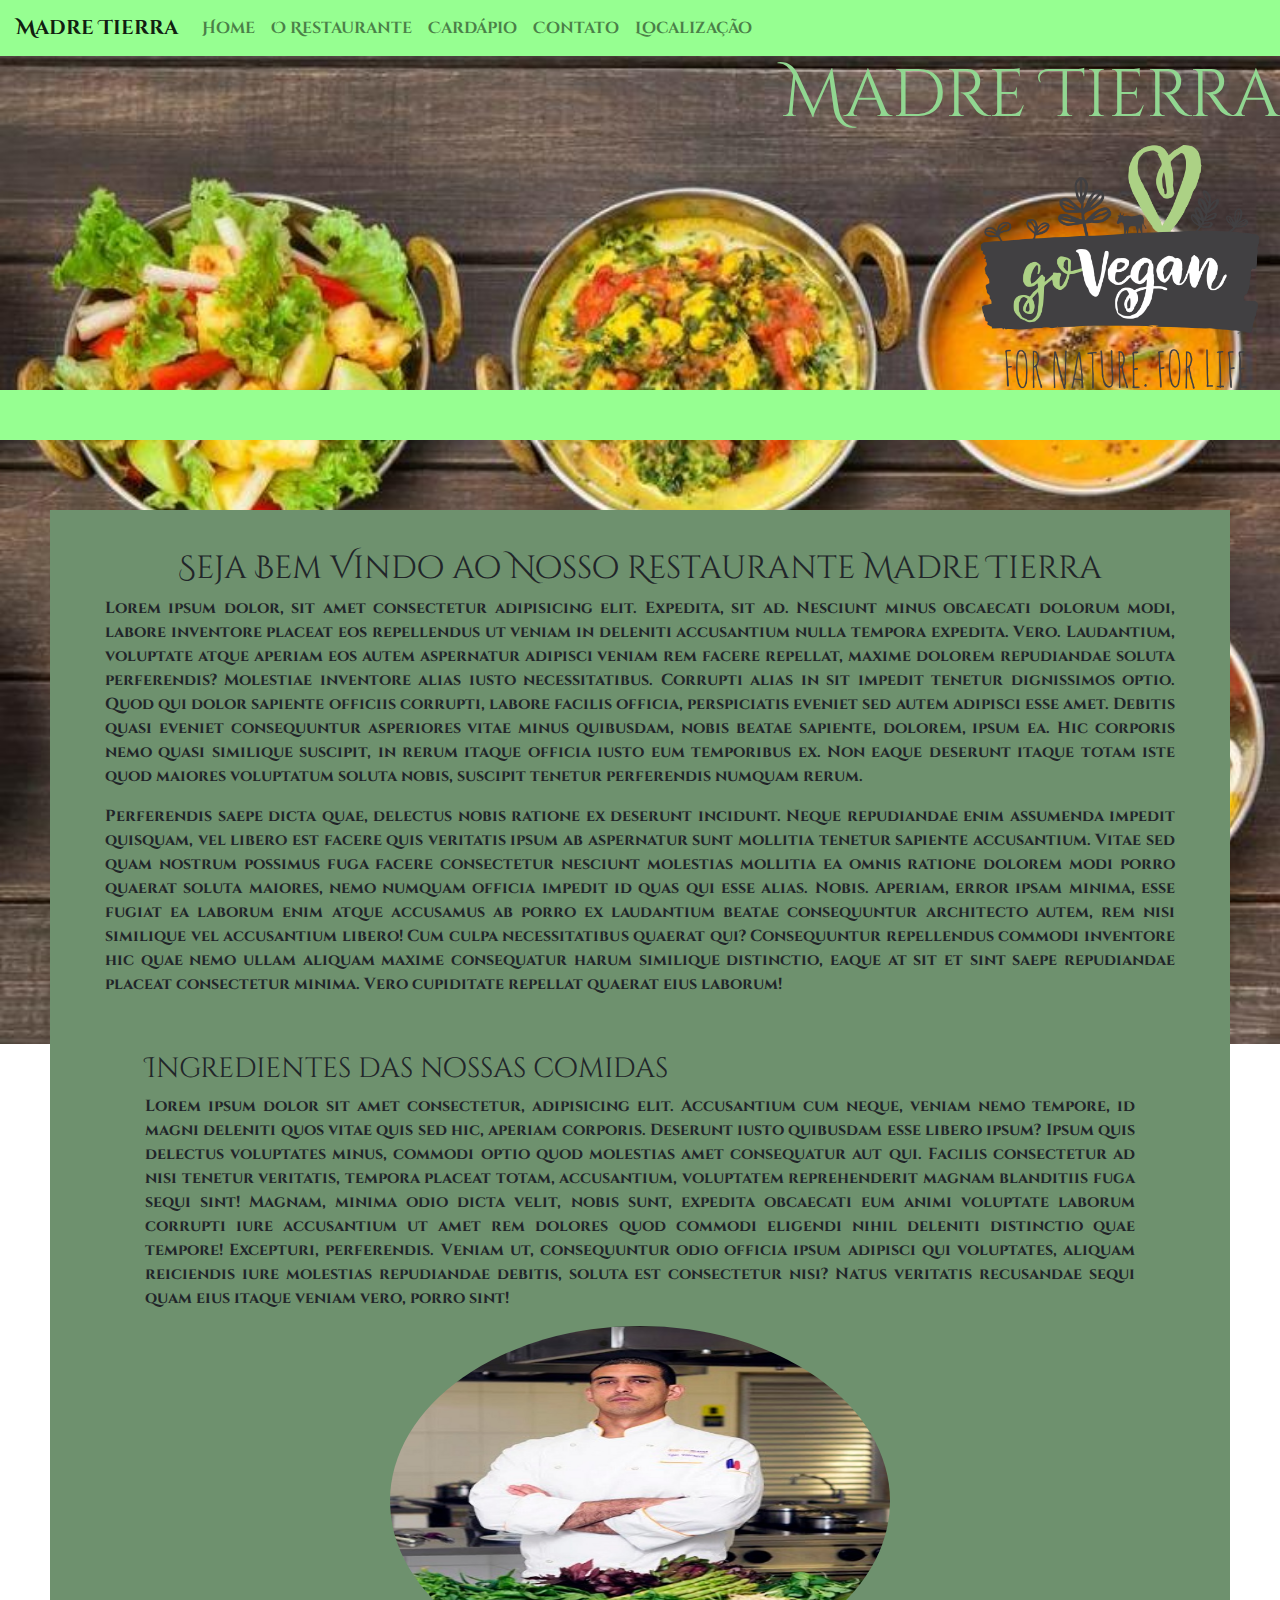
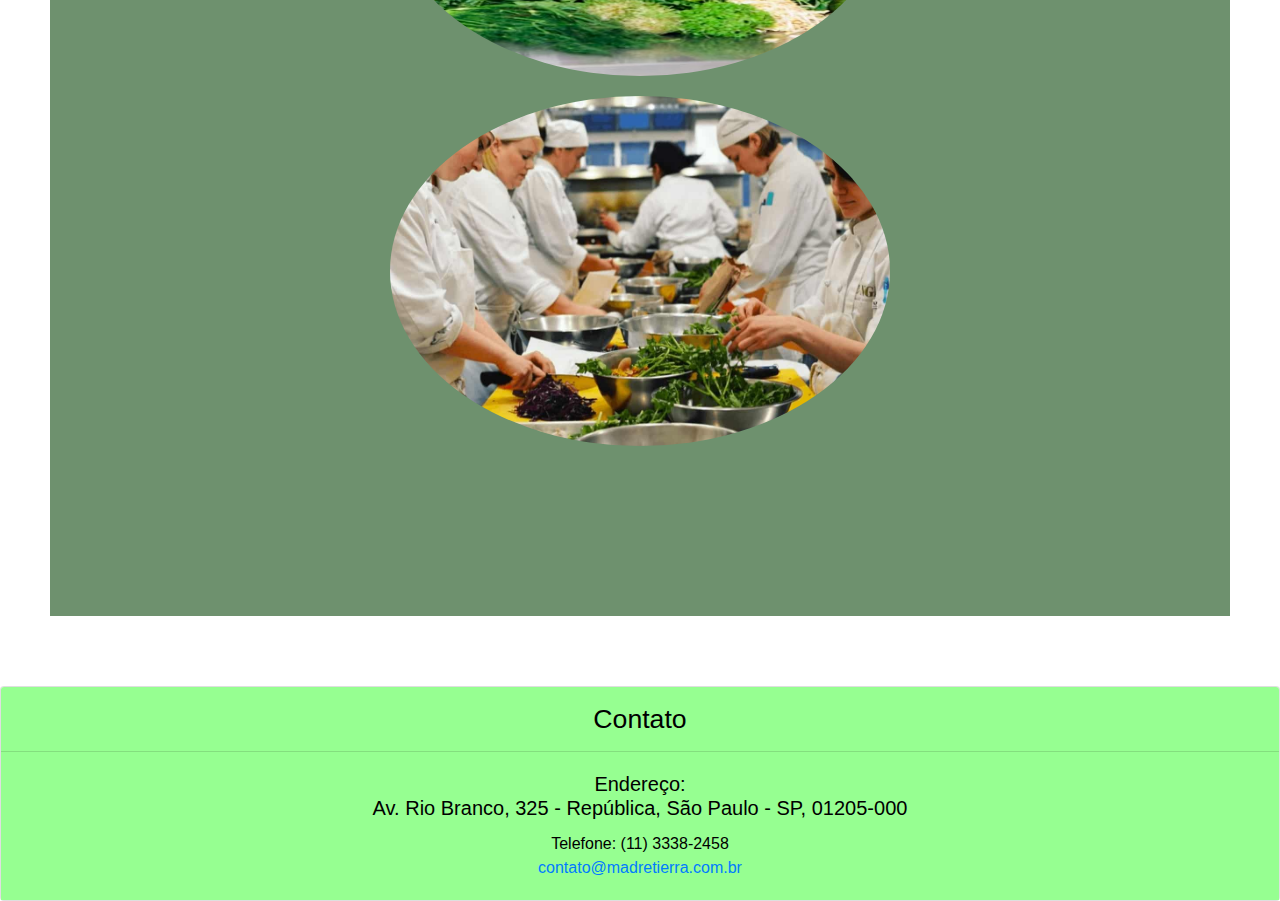
==== index.html @ d57a484b "Criação das paginas e finalização das paginas home e o restaurante" ====
<!DOCTYPE html>
<html lang="pt-br">
  <head>
    <meta charset="UTF-8" />
    <meta name="viewport" content="width=device-width, initial-scale=1.0" />
    <meta http-equiv="X-UA-Compatible" content="ie=edge" />
    <title>Madre Tierra</title>

    <link
      rel="stylesheet"
      href="https://stackpath.bootstrapcdn.com/bootstrap/4.4.1/css/bootstrap.min.css"
      integrity="sha384-Vkoo8x4CGsO3+Hhxv8T/Q5PaXtkKtu6ug5TOeNV6gBiFeWPGFN9MuhOf23Q9Ifjh"
      crossorigin="anonymous"
    />
    <link
      href="https://fonts.googleapis.com/css?family=Cinzel|Cinzel+Decorative&display=swap"
      rel="stylesheet"
    />
    <link rel="stylesheet" href="css/restaurante.css" />

    <!-- este css é exibido, ou seja, executado somente
    nesta pagina, pois ele foi embutido(embed) -->
    <style>
      body {
        background-image: url("img/fundo3.png");
        background-size: 100%;
        /* fazer com que a imagem não repita no
        plano de fundo ou seja, será exibida
        apenas uma */
        background-repeat: no-repeat;

        /* vamos fixar a imagem ao plano de fundo para ela não 
        role junto com o texto.Essa ficará "travada" */
        background-attachment: fixed;
      }
    </style>

  </head>
  <body>
    <!-- ##### Início da barra de navegação ##### -->
    <nav
    style="background-color: rgb(150, 255, 145)!important; color:black; font-weight: bold;"
    class="navbar navbar-expand-lg navbar-light bg-light">
      <a class="navbar-brand" href="index.html">Madre Tierra</a>
      <button
        class="navbar-toggler"
        type="button"
        data-toggle="collapse"
        data-target="#navbarSupportedContent"
        aria-controls="navbarSupportedContent"
        aria-expanded="false"
        aria-label="Toggle navigation"
      >
        <span class="navbar-toggler-icon"></span>
      </button>

      <div class="collapse navbar-collapse" id="navbarSupportedContent">
        <ul class="navbar-nav mr-auto">
          <li class="nav-item">
            <a class="nav-link" href="index.html">Home</a>
          </li>

          <li class="nav-item">
            <a class="nav-link" href="orestaurante.html">O Restaurante</a>
          </li>

          <li class="nav-item">
            <a class="nav-link" href="cardapio.html">Cardápio</a>
          </li>

          <li class="nav-item">
            <a class="nav-link" href="contato.html">Contato</a>
          </li>

          <li class="nav-item">
            <a class="nav-link" href="localizacao.html">Localização</a>
          </li>
        </ul>
      </div>
    </nav>
    <!-- ##### Fim da barra de navegação ##### -->

    <!-- ##### Início do header ##### -->
    <header>
      <h1>Madre Tierra</h1>
      <img src="img/logo2.png" alt="logo 2" />
    </header>
    <!-- ##### Fim do header ##### -->

    <!-- ##### Início do Main ##### -->
    <main>
      <div class="container-fluid">
        <div id="home1">
          <h2>Seja Bem Vindo ao Nosso Restaurante Madre Tierra</h2>
          <p>
            <span
              >Lorem ipsum dolor, sit amet consectetur adipisicing elit.
              Expedita, sit ad. Nesciunt minus obcaecati dolorum modi, labore
              inventore placeat eos repellendus ut veniam in deleniti
              accusantium nulla tempora expedita. Vero.</span
            >
            <span
              >Laudantium, voluptate atque aperiam eos autem aspernatur adipisci
              veniam rem facere repellat, maxime dolorem repudiandae soluta
              perferendis? Molestiae inventore alias iusto necessitatibus.
              Corrupti alias in sit impedit tenetur dignissimos optio.</span
            >
            <span
              >Quod qui dolor sapiente officiis corrupti, labore facilis
              officia, perspiciatis eveniet sed autem adipisci esse amet.
              Debitis quasi eveniet consequuntur asperiores vitae minus
              quibusdam, nobis beatae sapiente, dolorem, ipsum ea.</span
            >
            <span
              >Hic corporis nemo quasi similique suscipit, in rerum itaque
              officia iusto eum temporibus ex. Non eaque deserunt itaque totam
              iste quod maiores voluptatum soluta nobis, suscipit tenetur
              perferendis numquam rerum.</span
            >
          </p>
          <p>
            <span
              >Perferendis saepe dicta quae, delectus nobis ratione ex deserunt
              incidunt. Neque repudiandae enim assumenda impedit quisquam, vel
              libero est facere quis veritatis ipsum ab aspernatur sunt mollitia
              tenetur sapiente accusantium.</span
            >
            <span
              >Vitae sed quam nostrum possimus fuga facere consectetur nesciunt
              molestias mollitia ea omnis ratione dolorem modi porro quaerat
              soluta maiores, nemo numquam officia impedit id quas qui esse
              alias. Nobis.</span
            >
            <span
              >Aperiam, error ipsam minima, esse fugiat ea laborum enim atque
              accusamus ab porro ex laudantium beatae consequuntur architecto
              autem, rem nisi similique vel accusantium libero! Cum culpa
              necessitatibus quaerat qui?</span
            >
            <span
              >Consequuntur repellendus commodi inventore hic quae nemo ullam
              aliquam maxime consequatur harum similique distinctio, eaque at
              sit et sint saepe repudiandae placeat consectetur minima. Vero
              cupiditate repellat quaerat eius laborum!</span
            >
          </p>
          <div id="home2">
            <h3>Ingredientes das nossas comidas</h3>
            <p>
              <span
                >Lorem ipsum dolor sit amet consectetur, adipisicing elit.
                Accusantium cum neque, veniam nemo tempore, id magni deleniti quos
                vitae quis sed hic, aperiam corporis. Deserunt iusto quibusdam
                esse libero ipsum?</span
              >
              <span
                >Ipsum quis delectus voluptates minus, commodi optio quod
                molestias amet consequatur aut qui. Facilis consectetur ad nisi
                tenetur veritatis, tempora placeat totam, accusantium, voluptatem
                reprehenderit magnam blanditiis fuga sequi sint!</span
              >
              <span
                >Magnam, minima odio dicta velit, nobis sunt, expedita obcaecati
                eum animi voluptate laborum corrupti iure accusantium ut amet rem
                dolores quod commodi eligendi nihil deleniti distinctio quae
                tempore! Excepturi, perferendis.</span
              >
              <span
                >Veniam ut, consequuntur odio officia ipsum adipisci qui
                voluptates, aliquam reiciendis iure molestias repudiandae debitis,
                soluta est consectetur nisi? Natus veritatis recusandae sequi quam
                eius itaque veniam vero, porro sint!</span
              >
            </p>
            <div id="imghome">
              <img src="img/chef1.png" alt="chef" /><img
                src="img/chef2.png"
                alt="chefs"
              />
            </div>
        </div>
      </div>
    </main>
    <!-- ##### Fim do Main ##### -->

    <footer>
      <!-- ###### Inicio do Footer ###### -->
      <div class="card">
        <div class="card-header">
          Contato
        </div>
        <div class="card-body">
          <h5 class="card-title">
            Endereço:<br />
            Av. Rio Branco, 325 - República, São Paulo - SP, 01205-000
          </h5>
          <p class="card-text">
            Telefone: (11) 3338-2458<br />
            <a href="mailto:contato@madretierra.com.br"
              >contato@madretierra.com.br</a
            >
          </p>
        </div>
      </div>
      <!-- ###### Fim do Footer ######### -->
    </footer>
    <script
    src="https://code.jquery.com/jquery-3.4.1.slim.min.js"
    integrity="sha384-J6qa4849blE2+poT4WnyKhv5vZF5SrPo0iEjwBvKU7imGFAV0wwj1yYfoRSJoZ+n"
    crossorigin="anonymous"
  ></script>
  <script
    src="https://cdn.jsdelivr.net/npm/popper.js@1.16.0/dist/umd/popper.min.js"
    integrity="sha384-Q6E9RHvbIyZFJoft+2mJbHaEWldlvI9IOYy5n3zV9zzTtmI3UksdQRVvoxMfooAo"
    crossorigin="anonymous"
  ></script>
  <script
    src="https://stackpath.bootstrapcdn.com/bootstrap/4.4.1/js/bootstrap.min.js"
    integrity="sha384-wfSDF2E50Y2D1uUdj0O3uMBJnjuUD4Ih7YwaYd1iqfktj0Uod8GCExl3Og8ifwB6"
    crossorigin="anonymous"
  ></script>
  </body>
</html>
---- css/restaurante.css ----
header img {
  width: 25%;
  height: auto;
}
h1 {
  font-family: Cinzel Decorative;
  font-size: 50pt;
  color: rgb(145, 215, 145);
}
header {
  text-align: right;
  background-image: url("../img/fundo1.png");
  background-position: 0 -125px;
  background-size: 1500px;
  transition: ease 2s;
  border-bottom: 50px solid rgb(150, 255, 145);
  margin-bottom: 1px;
  margin-bottom: 70px;
}
footer .card-header {
  background-color: rgb(150, 255, 145);
  color: rgb(0, 0, 0);
  text-align: center;
  font-size: 20pt;
}
footer .card-body {
  background-color: rgb(150, 255, 145);
  color: rgb(0, 0, 0);
  text-align: center;
}
nav {
  font-family: Cinzel Decorative;
}
#home1 {
  background-color: rgb(110, 145, 110);
  padding: 40px;
  margin-bottom: 70px;
  text-align: justify;
  font-family: Cinzel;
}
h2 {
  font-family: Cinzel Decorative;
}
#home2 {
  background-color: rgb(110, 145, 110);
  padding: 40px;
  text-align: justify;
  font-family: Cinzel;
  margin-bottom: 70px;
}
h3 {
  font-family: Cinzel Decorative;
}
#imghome {
  text-align: center;
}
#imghome img {
  width: 500px;
  height: 350px;
  margin: 0 20px;
  border-radius: 100%;
  margin-bottom: 20px;
  transition: ease 2s;
}
#imghome img:hover {
  opacity: 80%;
  cursor: pointer;
}
main div {
  background-color: rgb(110, 145, 110);
}
main div img {
  border-radius: 100%;
  width: 200px;
  height: 200px;
}
main div h2 {
  text-align: center;
}
main div p {
  font-family: Cinzel;
  font-weight: bold;
}
main {
  margin: 50px;
}
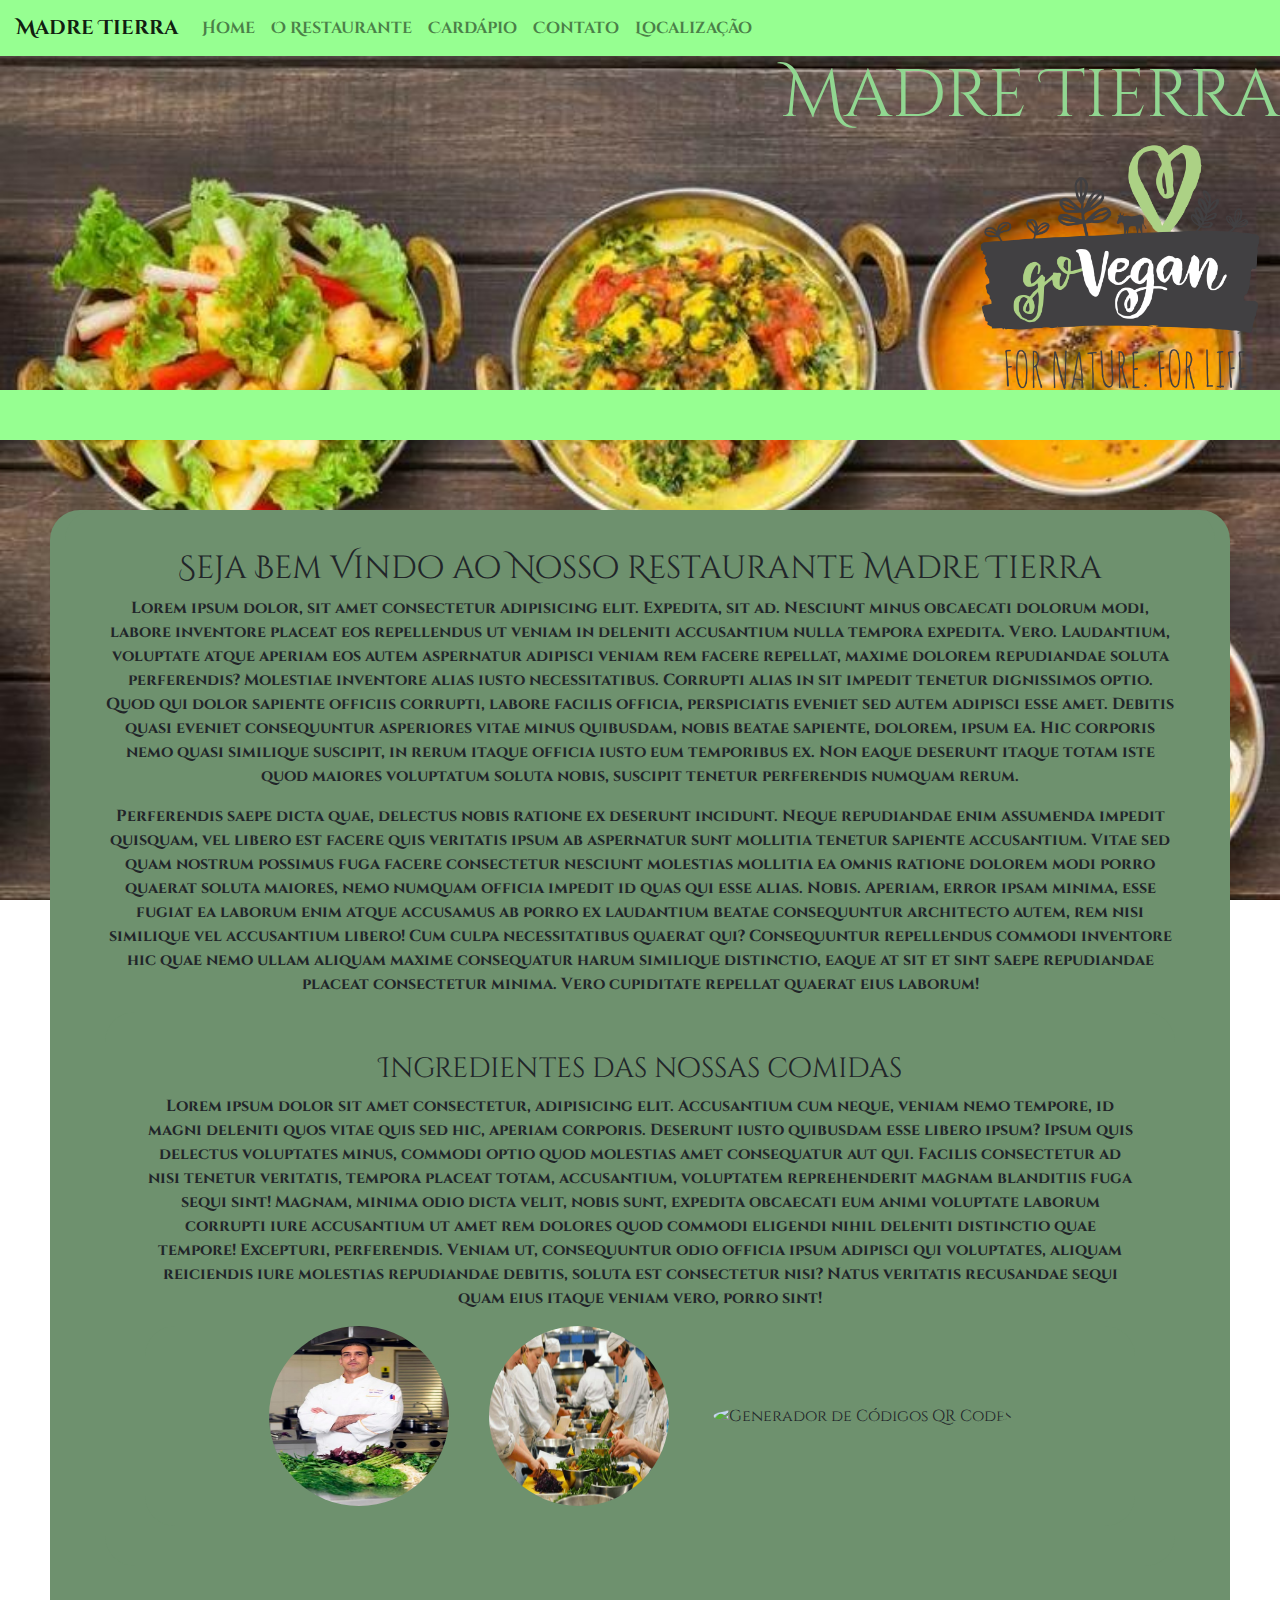
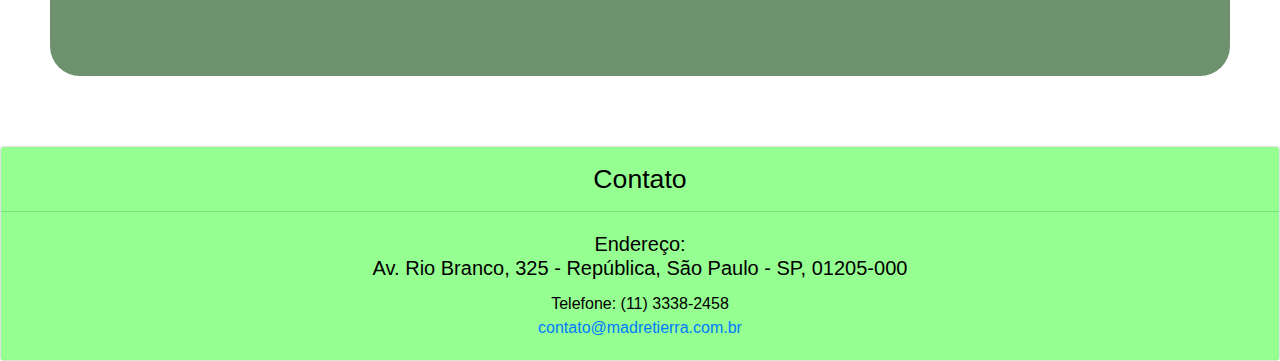
==== commit ae3a11f0: "finalizado" ====
--- a/index.html
+++ b/index.html
@@ -24,14 +24,13 @@
       body {
         background-image: url("img/fundo3.png");
         background-size: 100%;
-        /* fazer com que a imagem não repita no
-        plano de fundo ou seja, será exibida
-        apenas uma */
-        background-repeat: no-repeat;
-
+        
         /* vamos fixar a imagem ao plano de fundo para ela não 
         role junto com o texto.Essa ficará "travada" */
         background-attachment: fixed;
+      }
+      main div {
+        border-radius: 30px;
       }
     </style>
 
@@ -145,7 +144,7 @@
             >
           </p>
           <div id="home2">
-            <h3>Ingredientes das nossas comidas</h3>
+            <h3> Ingredientes das nossas comidas </h3>
             <p>
               <span
                 >Lorem ipsum dolor sit amet consectetur, adipisicing elit.
@@ -177,6 +176,11 @@
                 src="img/chef2.png"
                 alt="chefs"
               />
+      <!-- Inicio do qr code -->
+    
+      <img src="https://www.codigos-qr.com/qr/php/qr_img.php?d=http%3A%2F%2F10.26.44.83%2Frestaurantevegano%2Findex.html&s=8&e=m" alt="Generador de Códigos QR Codes"/>
+   
+      <!-- fim do qr code -->
             </div>
         </div>
       </div>
@@ -219,5 +223,6 @@
     integrity="sha384-wfSDF2E50Y2D1uUdj0O3uMBJnjuUD4Ih7YwaYd1iqfktj0Uod8GCExl3Og8ifwB6"
     crossorigin="anonymous"
   ></script>
+  
   </body>
 </html>
--- a/css/restaurante.css
+++ b/css/restaurante.css
@@ -10,8 +10,7 @@
 header {
   text-align: right;
   background-image: url("../img/fundo1.png");
-  background-position: 0 -125px;
-  background-size: 1500px;
+  background-position: 0 -1200px;
   transition: ease 2s;
   border-bottom: 50px solid rgb(150, 255, 145);
   margin-bottom: 1px;
@@ -35,7 +34,7 @@
   background-color: rgb(110, 145, 110);
   padding: 40px;
   margin-bottom: 70px;
-  text-align: justify;
+  text-align: center;
   font-family: Cinzel;
 }
 h2 {
@@ -44,23 +43,25 @@
 #home2 {
   background-color: rgb(110, 145, 110);
   padding: 40px;
-  text-align: justify;
+  text-align: center;
   font-family: Cinzel;
   margin-bottom: 70px;
 }
 h3 {
   font-family: Cinzel Decorative;
+  text-align: center;
 }
 #imghome {
   text-align: center;
 }
 #imghome img {
-  width: 500px;
-  height: 350px;
+  width: 180px;
+  height: 180px;
   margin: 0 20px;
   border-radius: 100%;
   margin-bottom: 20px;
-  transition: ease 2s;
+
+  text-align: center;
 }
 #imghome img:hover {
   opacity: 80%;
@@ -84,3 +85,6 @@
 main {
   margin: 50px;
 }
+nav img {
+  text-align: center;
+}
